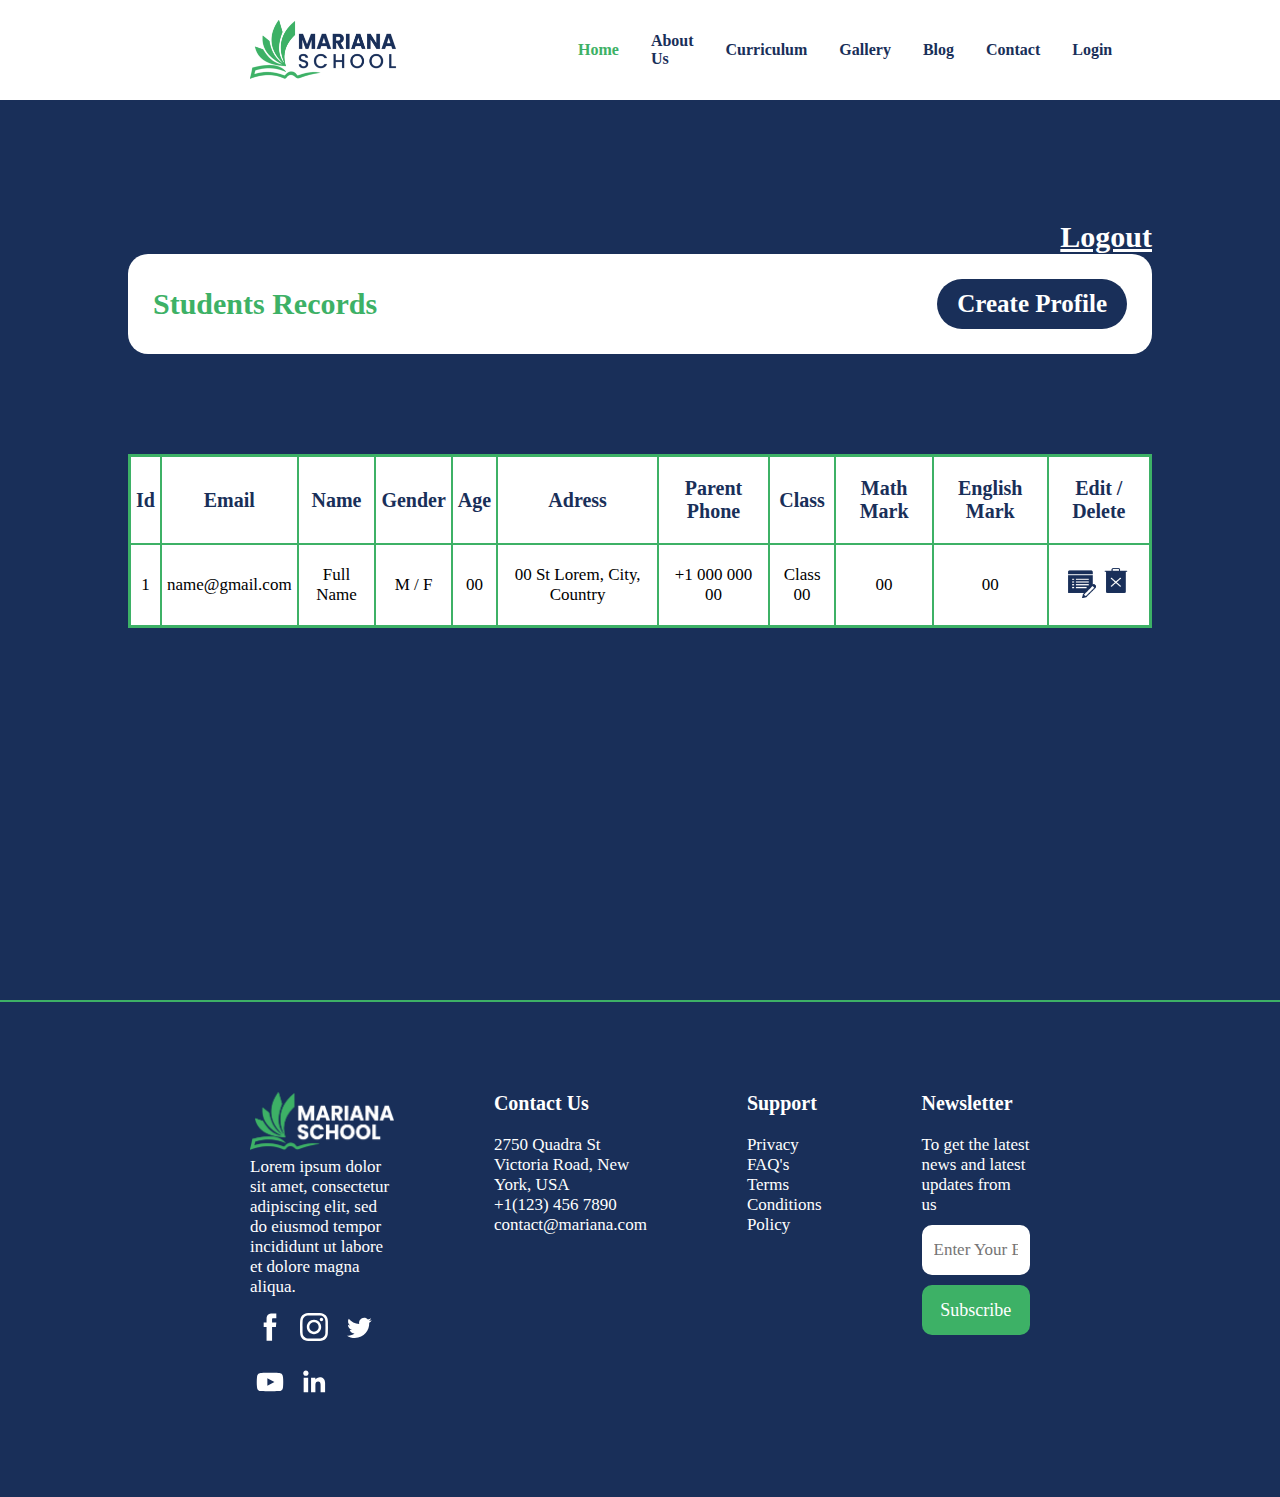
==== Code/admin-profile.html @ e2cfb90a "Html / Css" ====
<!DOCTYPE html>
<html>

<head>
    <meta charset='utf-8'>
    <meta http-equiv='X-UA-Compatible' content='IE=edge'>
    <title>Profile</title>
    <meta name='viewport' content='width=device-width, initial-scale=1'>
    <link rel='stylesheet' type='text/css' media='screen' href='styles.css'>
    <script src='main.js'></script>
</head>

<body>
    <!-- Nav Bar -->

    <nav>
        <input id="nav-toggle" type="checkbox">
        <div class="logo"><img src="images/logo_navbar.png" alt="Logo">
        </div>
        <ul class="links">
            <li><a href="index.html" style="color: #3db166;">Home</a></li>
            <li><a href="about.html">About Us</a></li>
            <li><a href="">Curriculum</a></li>
            <li><a href="">Gallery</a></li>
            <li><a href="">Blog</a></li>
            <li><a href="contact.html">Contact</a></li>
            <li><a href="login.html">Login</a></li>
        </ul>
        <label for="nav-toggle" class="icon-burger">
            <div class="line"></div>
            <div class="line"></div>
            <div class="line"></div>
        </label>
    </nav>

    <!-- End of Nav Bar -->

    <div class="admin-background">
        <!-- Admin Profile -->
        <div class="admin-profile">
            <div class="logout"><a href="#">Logout</a></div>

            <div class="admin-bar">
                <p>Students Records</p>
                <a href="#fill-form"><button>Create Profile</button></a>
            </div>
            <table>
                <tr>
                    <th>Id</th>
                    <th class="hidden-col">Email</th>
                    <th>Name</th>
                    <th>Gender</th>
                    <th class="hidden-col">Age</th>
                    <th class="hidden-col">Adress</th>
                    <th class="hidden-col">Parent Phone</th>
                    <th class="hidden-col">Class</th>
                    <th class="hidden-col">Math Mark</th>
                    <th class="hidden-col">English Mark</th>
                    <th>Edit / Delete</th>
                </tr>
                <tr>
                    <td>1</td>
                    <td class="hidden-col">name@gmail.com</td>
                    <td>Full Name</td>
                    <td>M / F</td>
                    <td class="hidden-col">00</td>
                    <td class="hidden-col">00 St Lorem, City, Country</td>
                    <td class="hidden-col">+1 000 000 00</td>
                    <td class="hidden-col">Class 00</td>
                    <td class="hidden-col">00</td>
                    <td class="hidden-col">00</td>
                    <td><span>
                            <a href="#fill-form"><img src="icons/edit-icon.png" alt="Edit profile icon"></a>
                            <a href="#delete-profile"><img src="icons/delete-icon.png" alt="Delete profile icon"></a>
                        </span></td>
                </tr>
            </table>
        </div>

        <!-- End Admin Profile -->
    </div>
    <!-- Create & Edit Student Profile Popup -->

    <div id="fill-form" class="popup-bg">
        <div class="create-edit-popup">
            <a class="close" href="#" class="">Close</a>
            <form action="">
                <div class="input-row">
                    <input type="text" id="std-email" placeholder="Email">
                </div>
                <div class="input-row">
                    <input type="text" id="std-password" placeholder="Password">
                </div>
                <div class="input-row">
                    <input type="text" id="std-name" placeholder="Name">
                </div>
                <div class="input-row">
                    <select type="text" id="std-gender" placeholder="Gender">
                        <option id="select-gender" disabled selected>Gender</option>
                        <option value="">Male</option>
                        <option value="">Female</option>
                    </select>
                </div>
                <div class="input-row">
                    <input type="text" id="std-age" placeholder="Age">
                </div>
                <div class="input-row">
                    <input type="text" id="std-adress" placeholder="Adress">
                </div>
                <div class="input-row">
                    <input type="text" id="std-phone" placeholder="Parent Phone">
                </div>
                <div class="input-row">
                    <input type="text" id="std-class" placeholder="Class">
                </div>
                <div class="input-row">
                    <input type="text" id="math-mark" placeholder="Math Mark">
                </div>
                <div class="input-row">
                    <input type="text" id="english-mark" placeholder="English Mark">
                </div>
            </form>
            <a href="#save-changes"><button>Save</button></a>
        </div>

    </div>

    <!-- End of Create Student Profile Popup -->
    <!-- Create & Edit Student Profile Popup -->

    <div id="save-changes" class="popup-bg">
        <div class="modif-delete-popup">
            <img src="icons/save-popup.png" alt="Save changes icon">
            <p>Do you want to save the changes made to the profile?</p>
            <div class="choose">
                <a href="#"><button>Save</button></a>
                <a href="#"><button>Don't Save</button></a>
            </div>
        </div>
    </div>

    <!-- End of Create Student Profile Popup -->
    <!-- Delete Student Profile Popup -->

    <div id="delete-profile" class="popup-bg">
        <div class="modif-delete-popup">
            <img src="icons/delete-popup.png" alt="Save changes icon">
            <p>Are you sure you want to delete the student's profile?</p>
            <div class="choose">
                <a href="#"><button>Delete</button></a>
                <a href="#"><button>Cancel</button></a>
            </div>
        </div>
    </div>

    <!-- End of Delete Student Profile Popup -->

    <hr class="footer-hr">

    <!-- Footer-->

    <footer>
        <div class="col1">
            <img src="images/logo_footer.png" alt="Mariana School Logo">
            <p>Lorem ipsum dolor sit amet, consectetur adipiscing elit, sed do eiusmod tempor incididunt ut labore
                et dolore magna
                aliqua.</p>
            <span class="icon-span">
                <svg class="facebook" viewBox="0 0 512 512">
                    <path class="icon"
                        d="M211.9 197.4h-36.7v59.9h36.7V433.1h70.5V256.5h49.2l5.2-59.1h-54.4c0 0 0-22.1 0-33.7 0-13.9 2.8-19.5 16.3-19.5 10.9 0 38.2 0 38.2 0V82.9c0 0-40.2 0-48.8 0 -52.5 0-76.1 23.1-76.1 67.3C211.9 188.8 211.9 197.4 211.9 197.4z" />
                </svg>
                <svg class="instagram" viewBox="0 0 512 512">
                    <g class="icon">
                        <path
                            d="M256 109.3c47.8 0 53.4 0.2 72.3 1 17.4 0.8 26.9 3.7 33.2 6.2 8.4 3.2 14.3 7.1 20.6 13.4 6.3 6.3 10.1 12.2 13.4 20.6 2.5 6.3 5.4 15.8 6.2 33.2 0.9 18.9 1 24.5 1 72.3s-0.2 53.4-1 72.3c-0.8 17.4-3.7 26.9-6.2 33.2 -3.2 8.4-7.1 14.3-13.4 20.6 -6.3 6.3-12.2 10.1-20.6 13.4 -6.3 2.5-15.8 5.4-33.2 6.2 -18.9 0.9-24.5 1-72.3 1s-53.4-0.2-72.3-1c-17.4-0.8-26.9-3.7-33.2-6.2 -8.4-3.2-14.3-7.1-20.6-13.4 -6.3-6.3-10.1-12.2-13.4-20.6 -2.5-6.3-5.4-15.8-6.2-33.2 -0.9-18.9-1-24.5-1-72.3s0.2-53.4 1-72.3c0.8-17.4 3.7-26.9 6.2-33.2 3.2-8.4 7.1-14.3 13.4-20.6 6.3-6.3 12.2-10.1 20.6-13.4 6.3-2.5 15.8-5.4 33.2-6.2C202.6 109.5 208.2 109.3 256 109.3M256 77.1c-48.6 0-54.7 0.2-73.8 1.1 -19 0.9-32.1 3.9-43.4 8.3 -11.8 4.6-21.7 10.7-31.7 20.6 -9.9 9.9-16.1 19.9-20.6 31.7 -4.4 11.4-7.4 24.4-8.3 43.4 -0.9 19.1-1.1 25.2-1.1 73.8 0 48.6 0.2 54.7 1.1 73.8 0.9 19 3.9 32.1 8.3 43.4 4.6 11.8 10.7 21.7 20.6 31.7 9.9 9.9 19.9 16.1 31.7 20.6 11.4 4.4 24.4 7.4 43.4 8.3 19.1 0.9 25.2 1.1 73.8 1.1s54.7-0.2 73.8-1.1c19-0.9 32.1-3.9 43.4-8.3 11.8-4.6 21.7-10.7 31.7-20.6 9.9-9.9 16.1-19.9 20.6-31.7 4.4-11.4 7.4-24.4 8.3-43.4 0.9-19.1 1.1-25.2 1.1-73.8s-0.2-54.7-1.1-73.8c-0.9-19-3.9-32.1-8.3-43.4 -4.6-11.8-10.7-21.7-20.6-31.7 -9.9-9.9-19.9-16.1-31.7-20.6 -11.4-4.4-24.4-7.4-43.4-8.3C310.7 77.3 304.6 77.1 256 77.1L256 77.1z" />
                        <path
                            d="M256 164.1c-50.7 0-91.9 41.1-91.9 91.9s41.1 91.9 91.9 91.9 91.9-41.1 91.9-91.9S306.7 164.1 256 164.1zM256 315.6c-32.9 0-59.6-26.7-59.6-59.6s26.7-59.6 59.6-59.6 59.6 26.7 59.6 59.6S288.9 315.6 256 315.6z" />
                        <circle cx="351.5" cy="160.5" r="21.5" />
                    </g>
                </svg>
                <svg class="twitter" viewBox="0 0 512 512">
                    <path class="icon"
                        d="M419.6 168.6c-11.7 5.2-24.2 8.7-37.4 10.2 13.4-8.1 23.8-20.8 28.6-36 -12.6 7.5-26.5 12.9-41.3 15.8 -11.9-12.6-28.8-20.6-47.5-20.6 -42 0-72.9 39.2-63.4 79.9 -54.1-2.7-102.1-28.6-134.2-68 -17 29.2-8.8 67.5 20.1 86.9 -10.7-0.3-20.7-3.3-29.5-8.1 -0.7 30.2 20.9 58.4 52.2 64.6 -9.2 2.5-19.2 3.1-29.4 1.1 8.3 25.9 32.3 44.7 60.8 45.2 -27.4 21.4-61.8 31-96.4 27 28.8 18.5 63 29.2 99.8 29.2 120.8 0 189.1-102.1 185-193.6C399.9 193.1 410.9 181.7 419.6 168.6z" />
                </svg>
                <svg class="youtube" viewBox="0 0 512 512">
                    <path class="icon"
                        d="M422.6 193.6c-5.3-45.3-23.3-51.6-59-54 -50.8-3.5-164.3-3.5-215.1 0 -35.7 2.4-53.7 8.7-59 54 -4 33.6-4 91.1 0 124.8 5.3 45.3 23.3 51.6 59 54 50.9 3.5 164.3 3.5 215.1 0 35.7-2.4 53.7-8.7 59-54C426.6 284.8 426.6 227.3 422.6 193.6zM222.2 303.4v-94.6l90.7 47.3L222.2 303.4z" />
                </svg>
                <svg class="linkedin" viewBox="0 0 512 512">
                    <path class="icon"
                        d="M186.4 142.4c0 19-15.3 34.5-34.2 34.5 -18.9 0-34.2-15.4-34.2-34.5 0-19 15.3-34.5 34.2-34.5C171.1 107.9 186.4 123.4 186.4 142.4zM181.4 201.3h-57.8V388.1h57.8V201.3zM273.8 201.3h-55.4V388.1h55.4c0 0 0-69.3 0-98 0-26.3 12.1-41.9 35.2-41.9 21.3 0 31.5 15 31.5 41.9 0 26.9 0 98 0 98h57.5c0 0 0-68.2 0-118.3 0-50-28.3-74.2-68-74.2 -39.6 0-56.3 30.9-56.3 30.9v-25.2H273.8z" />
                </svg>
            </span>
        </div>
        <div class="col2">
            <ul>
                <li class="footer-header">Contact Us</li>
                <li>2750 Quadra St Victoria Road, New York, USA</li>
                <li>+1(123) 456 7890</li>
                <li>contact@mariana.com</li>
            </ul>
        </div>
        <div class="col3">
            <ul>
                <li class="footer-header">Support</li>
                <li>Privacy</li>
                <li>FAQ's</li>
                <li>Terms</li>
                <li>Conditions</li>
                <li>Policy</li>
            </ul>
        </div>
        <div class="col4">
            <ul>
                <li class="footer-header">Newsletter</li>
                <li>To get the latest news and latest updates from us</li>
                <li>
                    <form action="">
                        <input type="text" id="newsletter-email" placeholder="Enter Your Email">
                        <div class="input-margin"></div>
                        <button>Subscribe</button>
                </li>
            </ul>
        </div>
    </footer>

    <!-- End Footer-->
</body>

</html>
---- Code/styles.css ----
/********** Nav Bar Website **********/
nav {
  position: relative;
  z-index: 10;
  left: 0;
  right: 0;
  top: 0;
  padding: 0 250px;
  height: 100px;
  background-color: #fff;
}

nav .logo {
  float: left;
  width: 40%;
  height: 100%;
  display: -webkit-box;
  display: -ms-flexbox;
  display: flex;
  -webkit-box-align: center;
      -ms-flex-align: center;
          align-items: center;
}

nav .links {
  float: right;
  padding: 0;
  margin: 0;
  width: 60%;
  height: 100%;
  display: -webkit-box;
  display: -ms-flexbox;
  display: flex;
  -ms-flex-pack: distribute;
      justify-content: space-around;
  -webkit-box-align: center;
      -ms-flex-align: center;
          align-items: center;
}

nav .links li {
  list-style: none;
}

nav .links a {
  display: block;
  padding: 1em;
  font-size: 16px;
  font-weight: bold;
  color: #192f59;
  text-decoration: none;
}

nav .links a:hover {
  color: #3db166;
}

#nav-toggle {
  position: absolute;
  top: -100px;
}

nav .icon-burger {
  display: none;
  position: absolute;
  right: 5%;
  top: 50%;
  -webkit-transform: translateY(-50%);
          transform: translateY(-50%);
}

nav .icon-burger .line {
  width: 30px;
  height: 5px;
  background-color: #192f59;
  margin: 5px;
  border-radius: 3px;
  -webkit-transition: all 0.3s ease-in-out;
  transition: all 0.3s ease-in-out;
}

/********** End of Nav Bar Website **********/
/********** Nav Bar Responsive **********/
@media screen and (max-width: 800px) {
  nav {
    padding: 0 20px;
  }
  nav .logo {
    float: left;
    width: auto;
    -webkit-box-pack: center;
        -ms-flex-pack: center;
            justify-content: center;
  }
  nav .links {
    float: none;
    position: fixed;
    z-index: 9;
    left: 0;
    right: 0;
    top: 100px;
    bottom: 100%;
    width: auto;
    height: auto;
    -webkit-box-orient: vertical;
    -webkit-box-direction: normal;
        -ms-flex-direction: column;
            flex-direction: column;
    -webkit-box-pack: space-evenly;
        -ms-flex-pack: space-evenly;
            justify-content: space-evenly;
    background-color: #fff;
    overflow: hidden;
    -webkit-box-sizing: border-box;
            box-sizing: border-box;
    -webkit-transition: all 0.5s ease-in-out;
    transition: all 0.5s ease-in-out;
  }
  nav .links a {
    font-size: 20px;
  }
  nav #nav-toggle:checked ~ .links {
    bottom: 0;
  }
  nav .icon-burger {
    display: block;
  }
}

/********** Nav Bar Responsive **********/
/********** Input Styling Website **********/
/********** End of Input Styling Website **********/
/********** Button Styling Website **********/
/********** End of Button Styling Website **********/
/********** Contact Us & About Us Header Styling Website **********/
/********** End of Contact Us & About Us Header Styling Website **********/
/********** Student & Admin Profile Background Styling Website **********/
/********** Student & Admin Profile Background Styling Website **********/
@media (max-width: 800px) {
  /********** Input Styling Responsive **********/
  input {
    height: 40px !important;
  }
  /********** End of Input Styling Responsive **********/
  /********** Button Styling Responsive **********/
  button {
    height: 40px !important;
    font-size: 20px !important;
  }
  /********** End of Button Styling Responsive **********/
}

/********** Footer Web **********/
footer {
  background-color: #192f59;
  padding: 90px 250px;
  display: -webkit-box;
  display: -ms-flexbox;
  display: flex;
  position: relative;
  color: #fff;
  padding: 90px 250px;
}

footer .footer-header {
  font-weight: 600;
  font-size: 20px;
  margin-bottom: 20px;
}

footer li {
  list-style: none;
}

footer .col1 {
  width: 40%;
}

footer .col1 img {
  height: 60px;
}

footer .col1 svg {
  height: 40px;
  margin-top: 10px;
  fill: #fff;
  -webkit-transition: 0.3s ease-in-out;
  transition: 0.3s ease-in-out;
}

footer .col1 svg:hover {
  fill: #3db166;
}

footer .col2 {
  margin: 0 50px 0 100px;
}

footer .col3 {
  margin: 0 100px 0 50px;
}

footer .col4 {
  width: 40%;
}

footer .col4 input {
  width: 100%;
  border: 2px solid #fff;
  border-radius: 10px;
  outline: none;
  height: 50px;
  padding: 10px;
  -webkit-transition: 0.3s ease-in-out;
  transition: 0.3s ease-in-out;
  margin: 10px 0;
}

footer .col4 input:focus::-webkit-input-placeholder {
  color: transparent;
}

footer .col4 input:focus:-ms-input-placeholder {
  color: transparent;
}

footer .col4 input:focus::-ms-input-placeholder {
  color: transparent;
}

footer .col4 input:focus::placeholder {
  color: transparent;
}

footer .col4 input:focus {
  border: 2px solid #3db166;
}

footer .col4 button {
  height: 50px;
  width: 100%;
  outline: none;
  border: none;
  border-radius: 10px;
  background-color: #3db166;
  -webkit-transition: 0.3s ease-in-out;
  transition: 0.3s ease-in-out;
  font-weight: 500;
  font-size: 18px;
  color: #fff;
}

footer .col4 button:hover {
  color: #3db166;
  background-color: #fff;
}

/********** End of Footer-Web **********/
/********** Footer Responsive **********/
@media (max-width: 800px) {
  footer {
    -webkit-box-orient: vertical;
    -webkit-box-direction: normal;
        -ms-flex-direction: column;
            flex-direction: column;
    text-align: center;
    padding: 20px;
  }
  footer .footer-header {
    margin: 15px 0 10px;
  }
  footer .col1,
  footer .col4 {
    width: 100% !important;
  }
  footer .col2,
  footer .col3 {
    margin: 0 !important;
  }
}

/********** End of Footer Responsive **********/
/********** Input Styling Website **********/
/********** End of Input Styling Website **********/
/********** Button Styling Website **********/
/********** End of Button Styling Website **********/
/********** Contact Us & About Us Header Styling Website **********/
/********** End of Contact Us & About Us Header Styling Website **********/
/********** Student & Admin Profile Background Styling Website **********/
/********** Student & Admin Profile Background Styling Website **********/
@media (max-width: 800px) {
  /********** Input Styling Responsive **********/
  input {
    height: 40px !important;
  }
  /********** End of Input Styling Responsive **********/
  /********** Button Styling Responsive **********/
  button {
    height: 40px !important;
    font-size: 20px !important;
  }
  /********** End of Button Styling Responsive **********/
}

h2 {
  display: -webkit-box;
  display: -ms-flexbox;
  display: flex;
  -webkit-box-pack: center;
      -ms-flex-pack: center;
          justify-content: center;
  font-size: 40px;
}

/********** Section 1 Website **********/
.img-container {
  background-image: -webkit-gradient(linear, left top, left bottom, from(rgba(0, 0, 0, 0.1)), to(rgba(0, 0, 0, 0.8))), url(images/home-img.png);
  background-image: linear-gradient(180deg, rgba(0, 0, 0, 0.1), rgba(0, 0, 0, 0.8)), url(images/home-img.png);
  height: 90vh;
  background-image: center;
  background-repeat: no-repeat;
  background-size: cover;
  background-position: center;
  position: relative;
}

.img-container .inner-container {
  text-align: center;
  position: absolute;
  width: 100%;
  color: #fff;
  height: auto;
  margin: 180px auto;
}

.img-container .inner-container span {
  font-size: 80px;
  font-weight: bold;
  color: #3db166;
}

.img-container .inner-container .hero_title {
  font-size: 80px;
  font-weight: 700;
  color: #fff;
  margin: 30px auto 15px;
}

.img-container .inner-container .hero_paragraphe {
  font-size: 40px;
  font-weight: 600;
  margin: 30px auto;
}

.img-container .inner-container button {
  -ms-flex-item-align: center;
      -ms-grid-row-align: center;
      align-self: center;
  height: 50px;
  outline: none;
  border: none;
  border-radius: 40px;
  background-color: #fff;
  -webkit-transition: 0.3s ease-in-out;
  transition: 0.3s ease-in-out;
  font-weight: 600;
  font-size: 25px;
  color: #3db166;
  height: 60px;
  padding: 0 30px;
}

.img-container .inner-container button:hover {
  color: #fff;
  background-color: #3db166;
}

.space_div {
  margin-top: 50px;
}

/********** End of Section 1 Website **********/
/********** Section 2 Website **********/
.section_title1 {
  margin-bottom: 30px;
  color: #192f59;
}

.container {
  width: 80%;
  height: auto;
  background: #fff;
  display: -webkit-box;
  display: -ms-flexbox;
  display: flex;
  -webkit-box-orient: horizontal;
  -webkit-box-direction: normal;
      -ms-flex-direction: row;
          flex-direction: row;
  -ms-flex-pack: distribute;
      justify-content: space-around;
  -ms-flex-wrap: wrap;
      flex-wrap: wrap;
  margin: 0 auto;
}

.container .box {
  width: 20%;
  height: 240px;
  margin: 20px;
  -webkit-box-sizing: border-box;
          box-sizing: border-box;
  border: 5px solid rgba(61, 177, 102, 0.5);
  border-radius: 20px;
  -webkit-transition: 0.3s;
  transition: 0.3s;
}

.container .box .box_img {
  margin: 30px auto 15px;
  height: 100px;
}

.container .box .box_txt {
  font-size: 30px;
  font-weight: 600;
  margin: 0 auto 30px;
}

.container .box:hover {
  opacity: 1;
  background-color: #3db166;
}

.view_more_btn {
  display: -webkit-box;
  display: -ms-flexbox;
  display: flex;
  -webkit-box-pack: center;
      -ms-flex-pack: center;
          justify-content: center;
  -webkit-box-align: center;
      -ms-flex-align: center;
          align-items: center;
  margin-top: 30px;
}

.view_more_btn button {
  -ms-flex-item-align: center;
      -ms-grid-row-align: center;
      align-self: center;
  height: 50px;
  outline: none;
  border: none;
  border-radius: 40px;
  background-color: #fff;
  -webkit-transition: 0.3s ease-in-out;
  transition: 0.3s ease-in-out;
  font-weight: 600;
  font-size: 25px;
  color: #3db166;
  height: 60px;
  color: #fff;
  background-color: #192f59;
  padding: 0 30px;
}

.view_more_btn button:hover {
  color: #fff;
  background-color: #3db166;
}

/********** End of Section 2 Website **********/
/********** Section 3 Website **********/
.container_about_us {
  display: -webkit-box;
  display: -ms-flexbox;
  display: flex;
  margin: 0 250px 80px;
  height: 460px;
  overflow: hidden;
  border: 5px solid rgba(61, 177, 102, 0.5);
  border-radius: 40px;
}

.container_about_us .img {
  border-radius: 20px;
}

.container_about_us .txt {
  margin: 60px;
}

.container_about_us .txt .txt_para {
  font-size: 17px;
  text-align: center;
  line-height: 1.6;
  overflow: hidden;
}

/********** End Section 3 Website **********/
/********** Responsive 1200px **********/
@media screen and (max-width: 1200px) {
  .section_title1 {
    padding: 0 auto;
    font-size: 25px;
  }
  .img-container .inner-container {
    margin: 170px auto;
  }
  .img-container .inner-container .hero_title {
    font-size: 40px;
  }
  .img-container .inner-container .hero_title span {
    font-size: 40px;
  }
  .img-container .inner-container .hero_paragraphe {
    font-size: 20px;
  }
  .container {
    width: 100%;
  }
  .container .box {
    width: 40%;
    height: 200px;
    margin: 14px;
  }
  .container .box .box_img {
    height: 60px;
  }
  .container .box .box_txt {
    font-size: 15px;
  }
}

/********** End of Responsive 1200px **********/
/********** Responsive 800px **********/
@media (max-width: 800px) {
  .container .box {
    height: 180px;
  }
  .navbar .login_container {
    display: none;
  }
  .container {
    width: 100%;
  }
  .container .box {
    width: 40%;
  }
  .container_about_us {
    border: none;
    height: unset;
    margin: 0 15px;
    -webkit-box-orient: vertical;
    -webkit-box-direction: normal;
        -ms-flex-direction: column;
            flex-direction: column;
  }
  .container_about_us .img {
    border-radius: 20px !important;
  }
  .container_about_us .txt {
    font-size: 16px;
    margin: 0;
    padding: 10px;
  }
  .container_about_us .txt .txt_para {
    font-size: 14px;
  }
}

/********** End of Responsive 800px **********/
/********** Input Styling Website **********/
/********** End of Input Styling Website **********/
/********** Button Styling Website **********/
/********** End of Button Styling Website **********/
/********** Contact Us & About Us Header Styling Website **********/
/********** End of Contact Us & About Us Header Styling Website **********/
/********** Student & Admin Profile Background Styling Website **********/
/********** Student & Admin Profile Background Styling Website **********/
@media (max-width: 800px) {
  /********** Input Styling Responsive **********/
  input {
    height: 40px !important;
  }
  /********** End of Input Styling Responsive **********/
  /********** Button Styling Responsive **********/
  button {
    height: 40px !important;
    font-size: 20px !important;
  }
  /********** End of Button Styling Responsive **********/
}

/********** About Us Page Web **********/
.about-header {
  background-size: cover;
  background-position: center;
  position: relative;
  height: 100vh;
  width: 100%;
  display: -webkit-box;
  display: -ms-flexbox;
  display: flex;
  -webkit-box-pack: start;
      -ms-flex-pack: start;
          justify-content: flex-start;
  -webkit-box-align: end;
      -ms-flex-align: end;
          align-items: flex-end;
  background-image: -webkit-gradient(linear, left top, left bottom, from(rgba(0, 0, 0, 0.1)), to(rgba(0, 0, 0, 0.8))), url(images/about-cover.jpg);
  background-image: linear-gradient(180deg, rgba(0, 0, 0, 0.1), rgba(0, 0, 0, 0.8)), url(images/about-cover.jpg);
}

.about-header .page-title {
  margin: 80px 250px;
}

.about-header .page-title span {
  font-size: 30px;
  font-weight: 500;
  color: #3db166;
}

.about-header .page-title h3 {
  font-size: 60px;
  font-weight: bold;
  color: #fff;
}

.about-sec-1 {
  display: -webkit-box;
  display: -ms-flexbox;
  display: flex;
  -webkit-box-pack: justify;
      -ms-flex-pack: justify;
          justify-content: space-between;
  -webkit-box-align: center;
      -ms-flex-align: center;
          align-items: center;
  margin: 100px 250px;
}

.about-sec-1 .about-img img {
  border-radius: 5px;
}

.about-sec-1 .about-img .back-img {
  height: 400px;
}

.about-sec-1 .about-img .front-img {
  position: absolute;
  height: 250px;
  -webkit-transform: translate(-125px, 200px);
          transform: translate(-125px, 200px);
}

.about-sec-1 .experience {
  width: 50%;
}

.about-sec-1 .experience span {
  font-size: 40px;
  font-weight: bold;
  color: #3db166;
}

.about-sec-1 .experience h3 {
  font-size: 30px;
  font-weight: bold;
  color: #192f59;
}

.about-sec-1 .experience p {
  margin-top: 50px;
  color: #323332;
}

.about-sec-2 {
  background-image: -webkit-gradient(linear, left top, left bottom, from(rgba(25, 47, 89, 0.7))), url(images/about-cover.jpg);
  background-image: linear-gradient(180deg, rgba(25, 47, 89, 0.7)), url(images/about-cover.jpg);
  background-size: cover;
  background-position: center;
  position: relative;
  height: 600px;
  width: 100%;
  display: -webkit-box;
  display: -ms-flexbox;
  display: flex;
  -webkit-box-pack: center;
      -ms-flex-pack: center;
          justify-content: center;
  -webkit-box-align: center;
      -ms-flex-align: center;
          align-items: center;
}

.about-sec-2 .about-elements {
  display: -webkit-box;
  display: -ms-flexbox;
  display: flex;
  -webkit-box-pack: justify;
      -ms-flex-pack: justify;
          justify-content: space-between;
  text-align: center;
  position: absolute;
  margin: 0 250px;
}

.about-sec-2 .about-elements .about-elem-box {
  display: -webkit-box;
  display: -ms-flexbox;
  display: flex;
  -webkit-box-align: center;
      -ms-flex-align: center;
          align-items: center;
  -webkit-box-orient: vertical;
  -webkit-box-direction: normal;
      -ms-flex-direction: column;
          flex-direction: column;
  width: 25%;
}

.about-sec-2 .about-elements .about-elem-box img {
  height: 50px;
  width: 50px;
}

.about-sec-2 .about-elements .about-elem-box span {
  font-size: 20px;
  font-weight: bold;
  color: #3db166;
  margin: 20px 0 30px;
}

.about-sec-2 .about-elements .about-elem-box p {
  color: #fff;
}

.about-sec-3 {
  display: -webkit-box;
  display: -ms-flexbox;
  display: flex;
  -webkit-box-pack: center;
      -ms-flex-pack: center;
          justify-content: center;
  margin: 100px 250px;
}

.about-sec-3 .sec-title {
  width: 50%;
}

.about-sec-3 .sec-title span {
  font-size: 40px;
  font-weight: bold;
  color: #3db166;
}

.about-sec-3 .sec-title h3 {
  font-size: 30px;
  font-weight: bold;
  color: #192f59;
}

.about-sec-3 .mission {
  width: 50%;
}

.about-sec-3 .mission .miss-row {
  margin-bottom: 20px;
}

.about-sec-3 .mission .miss-row span {
  display: -webkit-box;
  display: -ms-flexbox;
  display: flex;
  -webkit-box-align: center;
      -ms-flex-align: center;
          align-items: center;
  font-size: 20px;
  font-weight: bold;
  color: #323332;
}

.about-sec-3 .mission .miss-row span img {
  height: 20px;
  margin-right: 10px;
}

.about-sec-3 .mission p {
  margin-top: 25px;
  color: #323332;
}

.about-sec-4 {
  display: -webkit-box;
  display: -ms-flexbox;
  display: flex;
  -webkit-box-orient: vertical;
  -webkit-box-direction: normal;
      -ms-flex-direction: column;
          flex-direction: column;
  text-align: center;
  -webkit-box-align: center;
      -ms-flex-align: center;
          align-items: center;
  margin: 0 250px 100px;
}

.about-sec-4 .sec-title span {
  font-size: 40px;
  font-weight: bold;
  color: #3db166;
}

.about-sec-4 .sec-title h3 {
  font-size: 30px;
  font-weight: bold;
  color: #192f59;
}

.about-sec-4 .instructors {
  display: -webkit-box;
  display: -ms-flexbox;
  display: flex;
  text-align: center;
  -webkit-box-pack: justify;
      -ms-flex-pack: justify;
          justify-content: space-between;
}

.about-sec-4 .instructors .instructor-col {
  width: 25%;
  margin: 60px 0;
  border: solid 5px;
  border-radius: 10px;
  border-color: rgba(61, 177, 102, 0.5);
  -webkit-transition: 0.3s ease-in-out;
  transition: 0.3s ease-in-out;
}

.about-sec-4 .instructors .instructor-col:hover {
  border-color: #3db166;
  -webkit-transform: translateY(-10px);
          transform: translateY(-10px);
}

.about-sec-4 .instructors .instructor-col img {
  padding: 10px;
  border-radius: 15px 15px 0 0;
  width: 100%;
}

.about-sec-4 .instructors .instructor-col span {
  font-size: 24px;
  font-weight: bold;
  color: #192f59;
}

.about-sec-4 .instructors .instructor-col p {
  font-weight: 500;
  color: #192f59;
  margin-bottom: 20px;
}

.about-sec-4 button {
  height: 50px;
  outline: none;
  border: none;
  border-radius: 40px;
  background-color: #192f59;
  font-weight: 600;
  font-size: 25px;
  color: #fff;
  padding: 0 30px;
  -webkit-transition: 0.3s ease-in-out;
  transition: 0.3s ease-in-out;
}

.about-sec-4 button:hover {
  background-color: #3db166;
}

/********** End of About Us Page Web **********/
/********** About Us Page Responsive **********/
@media (max-width: 800px) {
  .page-title {
    margin: 30px 20px !important;
  }
  .page-title span {
    font-size: 15px !important;
  }
  .page-title h3 {
    font-size: 30px !important;
  }
  .about-sec-1 {
    -webkit-box-orient: vertical;
    -webkit-box-direction: normal;
        -ms-flex-direction: column;
            flex-direction: column;
    margin: 50px 20px;
  }
  .about-sec-1 .about-img {
    margin-bottom: 50px;
  }
  .about-sec-1 .about-img .back-img {
    height: 200px;
    -webkit-transform: translateX(-35px);
            transform: translateX(-35px);
  }
  .about-sec-1 .about-img .front-img {
    height: 125px;
    -webkit-transform: translate(-85px, 100px);
            transform: translate(-85px, 100px);
  }
  .about-sec-1 .experience {
    width: 100%;
  }
  .about-sec-1 .experience span {
    font-size: 25px;
  }
  .about-sec-1 .experience h3 {
    font-size: 20px;
  }
  .about-sec-1 .experience p {
    margin-top: 20px;
  }
  .about-sec-2 {
    height: 1400px;
  }
  .about-sec-2 .about-elements {
    -webkit-box-orient: vertical;
    -webkit-box-direction: normal;
        -ms-flex-direction: column;
            flex-direction: column;
    margin: 0 20px;
  }
  .about-sec-2 .about-elements .about-elem-box {
    margin: 20px 0;
    width: 100%;
  }
  .about-sec-3 {
    -webkit-box-orient: vertical;
    -webkit-box-direction: normal;
        -ms-flex-direction: column;
            flex-direction: column;
    margin: 25px 20px;
  }
  .about-sec-3 .sec-title {
    width: 100%;
  }
  .about-sec-3 .sec-title span {
    font-size: 25px;
  }
  .about-sec-3 .sec-title h3 {
    font-size: 20px;
  }
  .about-sec-3 .mission {
    width: 100%;
  }
  .about-sec-3 .mission .miss-row {
    margin: 25px 0;
  }
  .about-sec-3 .mission .miss-row span {
    -webkit-box-align: start;
        -ms-flex-align: start;
            align-items: flex-start;
    font-size: 17px;
    font-weight: 500;
  }
  .about-sec-3 .mission .miss-row span img {
    margin: 3px 10px 0 0;
  }
  .about-sec-4 {
    margin: 0 20px 50px;
  }
  .about-sec-4 .sec-title span {
    font-size: 25px;
  }
  .about-sec-4 .sec-title h3 {
    font-size: 20px;
  }
  .about-sec-4 .instructors {
    -webkit-box-orient: vertical;
    -webkit-box-direction: normal;
        -ms-flex-direction: column;
            flex-direction: column;
    margin: 20px 0;
  }
  .about-sec-4 .instructors .instructor-col {
    width: 100%;
    margin: 10px 0;
  }
}

/********** End of About Us Page Responsive **********/
/********** Input Styling Website **********/
/********** End of Input Styling Website **********/
/********** Button Styling Website **********/
/********** End of Button Styling Website **********/
/********** Contact Us & About Us Header Styling Website **********/
/********** End of Contact Us & About Us Header Styling Website **********/
/********** Student & Admin Profile Background Styling Website **********/
/********** Student & Admin Profile Background Styling Website **********/
@media (max-width: 800px) {
  /********** Input Styling Responsive **********/
  input {
    height: 40px !important;
  }
  /********** End of Input Styling Responsive **********/
  /********** Button Styling Responsive **********/
  button {
    height: 40px !important;
    font-size: 20px !important;
  }
  /********** End of Button Styling Responsive **********/
}

/********** Contact Us Page Web **********/
.contact-header {
  background-size: cover;
  background-position: center;
  position: relative;
  height: 100vh;
  width: 100%;
  display: -webkit-box;
  display: -ms-flexbox;
  display: flex;
  -webkit-box-pack: start;
      -ms-flex-pack: start;
          justify-content: flex-start;
  -webkit-box-align: end;
      -ms-flex-align: end;
          align-items: flex-end;
  background-image: -webkit-gradient(linear, left top, left bottom, from(rgba(0, 0, 0, 0.1)), to(rgba(0, 0, 0, 0.8))), url(images/contact-cover.jpg);
  background-image: linear-gradient(180deg, rgba(0, 0, 0, 0.1), rgba(0, 0, 0, 0.8)), url(images/contact-cover.jpg);
}

.contact-header .page-title {
  margin: 80px 250px;
}

.contact-header .page-title span {
  font-size: 30px;
  font-weight: 500;
  color: #3db166;
}

.contact-header .page-title h3 {
  font-size: 60px;
  font-weight: bold;
  color: #fff;
}

.contact-info {
  display: -webkit-box;
  display: -ms-flexbox;
  display: flex;
  -webkit-box-pack: justify;
      -ms-flex-pack: justify;
          justify-content: space-between;
  -webkit-box-align: center;
      -ms-flex-align: center;
          align-items: center;
  margin: 100px 250px;
}

.contact-info .info-box {
  width: 25%;
  padding: 30px;
  display: -webkit-box;
  display: -ms-flexbox;
  display: flex;
  -webkit-box-orient: vertical;
  -webkit-box-direction: normal;
      -ms-flex-direction: column;
          flex-direction: column;
  -webkit-box-align: center;
      -ms-flex-align: center;
          align-items: center;
  text-align: center;
  border: solid 5px;
  border-color: rgba(61, 177, 102, 0.5);
  border-radius: 20px;
  -webkit-transition: 0.3s ease-in-out;
  transition: 0.3s ease-in-out;
}

.contact-info .info-box:hover {
  border-color: #3db166;
}

.contact-info .info-box img {
  height: 40px;
  width: 40px;
}

.contact-info .info-box span {
  font-size: 20px;
  font-weight: bold;
  color: #323332;
}

.contact-info .info-box p {
  font-weight: 600;
  color: #323332;
  margin: 10px 0;
}

.contact-form {
  display: -webkit-box;
  display: -ms-flexbox;
  display: flex;
  -webkit-box-orient: vertical;
  -webkit-box-direction: normal;
      -ms-flex-direction: column;
          flex-direction: column;
  -webkit-box-pack: center;
      -ms-flex-pack: center;
          justify-content: center;
  -webkit-box-align: center;
      -ms-flex-align: center;
          align-items: center;
  text-align: center;
}

.contact-form span {
  font-size: 30px;
  font-weight: bold;
  color: #192f59;
}

.contact-form form {
  background-color: #192f59;
  border-radius: 20px;
  width: 60%;
  padding: 40px 100px;
  margin: 50px 0 100px;
  display: -webkit-box;
  display: -ms-flexbox;
  display: flex;
  -ms-flex-wrap: wrap;
      flex-wrap: wrap;
  -webkit-box-pack: center;
      -ms-flex-pack: center;
          justify-content: center;
}

.contact-form form input {
  width: 100%;
  border: 2px solid #fff;
  border-radius: 10px;
  outline: none;
  height: 50px;
  padding: 10px;
  -webkit-transition: 0.3s ease-in-out;
  transition: 0.3s ease-in-out;
  width: 350px;
  margin: 25px 50px;
}

.contact-form form input:focus::-webkit-input-placeholder {
  color: transparent;
}

.contact-form form input:focus:-ms-input-placeholder {
  color: transparent;
}

.contact-form form input:focus::-ms-input-placeholder {
  color: transparent;
}

.contact-form form input:focus::placeholder {
  color: transparent;
}

.contact-form form input:focus {
  border: 2px solid #3db166;
}

.contact-form form textarea {
  width: 100%;
  border: 2px solid #fff;
  border-radius: 10px;
  outline: none;
  height: 50px;
  padding: 10px;
  -webkit-transition: 0.3s ease-in-out;
  transition: 0.3s ease-in-out;
  width: 800px;
  height: 200px;
  margin: 25px 50px;
  resize: none;
}

.contact-form form textarea:focus::-webkit-input-placeholder {
  color: transparent;
}

.contact-form form textarea:focus:-ms-input-placeholder {
  color: transparent;
}

.contact-form form textarea:focus::-ms-input-placeholder {
  color: transparent;
}

.contact-form form textarea:focus::placeholder {
  color: transparent;
}

.contact-form form textarea:focus {
  border: 2px solid #3db166;
}

.contact-form button {
  -ms-flex-item-align: center;
      -ms-grid-row-align: center;
      align-self: center;
  height: 50px;
  outline: none;
  border: none;
  border-radius: 40px;
  background-color: #fff;
  -webkit-transition: 0.3s ease-in-out;
  transition: 0.3s ease-in-out;
  font-weight: 600;
  font-size: 25px;
  color: #3db166;
  width: 200px;
  margin: 25px 0;
}

.contact-form button:hover {
  color: #fff;
  background-color: #3db166;
}

iframe {
  display: block;
  border: 0px;
  width: 100%;
  height: 600px;
}

/********** End of Contact Us Page Web **********/
/********** Contact Us Page Responsive **********/
@media (max-width: 800px) {
  .page-title {
    margin: 30px 20px !important;
  }
  .page-title span {
    font-size: 15px !important;
  }
  .page-title h3 {
    font-size: 30px !important;
  }
  .contact-info {
    -webkit-box-orient: vertical;
    -webkit-box-direction: normal;
        -ms-flex-direction: column;
            flex-direction: column;
    margin: 50px 20px !important;
  }
  .contact-info .info-box {
    width: 90%;
    margin-bottom: 20px;
  }
  .contact-form {
    -webkit-box-orient: vertical;
    -webkit-box-direction: normal;
        -ms-flex-direction: column;
            flex-direction: column;
  }
  .contact-form span {
    font-size: 20px !important;
  }
  .contact-form form {
    width: 90%;
    padding: 20px;
    margin: 25px 0 80px;
  }
  .contact-form form input {
    margin: 10px;
  }
  .contact-form form textarea {
    height: 100px;
    margin: 10px;
  }
  .contact-form button {
    margin: 20px;
  }
  iframe {
    height: 300px;
  }
}

/********** End of Contact Us Page Responsive **********/
/********** Input Styling Website **********/
/********** End of Input Styling Website **********/
/********** Button Styling Website **********/
/********** End of Button Styling Website **********/
/********** Contact Us & About Us Header Styling Website **********/
/********** End of Contact Us & About Us Header Styling Website **********/
/********** Student & Admin Profile Background Styling Website **********/
/********** Student & Admin Profile Background Styling Website **********/
@media (max-width: 800px) {
  /********** Input Styling Responsive **********/
  input {
    height: 40px !important;
  }
  /********** End of Input Styling Responsive **********/
  /********** Button Styling Responsive **********/
  button {
    height: 40px !important;
    font-size: 20px !important;
  }
  /********** End of Button Styling Responsive **********/
}

/********** Login Page Web **********/
.login-background {
  background-image: -webkit-gradient(linear, left top, left bottom, from(rgba(0, 0, 0, 0.1)), to(rgba(0, 0, 0, 0.8))), url(images/login-background.jpg);
  background-image: linear-gradient(180deg, rgba(0, 0, 0, 0.1), rgba(0, 0, 0, 0.8)), url(images/login-background.jpg);
  background-size: cover;
  background-position: center;
  position: relative;
  height: 100vh;
  width: 100%;
  display: -webkit-box;
  display: -ms-flexbox;
  display: flex;
  -webkit-box-pack: center;
      -ms-flex-pack: center;
          justify-content: center;
  -webkit-box-align: center;
      -ms-flex-align: center;
          align-items: center;
}

.login-background .login-box {
  width: 30%;
  background-color: rgba(25, 47, 88, 0.5);
  border-radius: 20px;
  position: absolute;
}

.login-background .login-box form {
  display: -webkit-box;
  display: -ms-flexbox;
  display: flex;
  -webkit-box-orient: vertical;
  -webkit-box-direction: normal;
      -ms-flex-direction: column;
          flex-direction: column;
  text-align: center;
  margin: 80px 100px;
}

.login-background .login-box form .input-margin {
  height: 50px;
}

.login-background .login-box form input {
  width: 100%;
  border: 2px solid #fff;
  border-radius: 10px;
  outline: none;
  height: 50px;
  padding: 10px;
  -webkit-transition: 0.3s ease-in-out;
  transition: 0.3s ease-in-out;
}

.login-background .login-box form input:focus::-webkit-input-placeholder {
  color: transparent;
}

.login-background .login-box form input:focus:-ms-input-placeholder {
  color: transparent;
}

.login-background .login-box form input:focus::-ms-input-placeholder {
  color: transparent;
}

.login-background .login-box form input:focus::placeholder {
  color: transparent;
}

.login-background .login-box form input:focus {
  border: 2px solid #3db166;
}

.login-background .login-box form button {
  -ms-flex-item-align: center;
      -ms-grid-row-align: center;
      align-self: center;
  height: 50px;
  outline: none;
  border: none;
  border-radius: 40px;
  background-color: #fff;
  -webkit-transition: 0.3s ease-in-out;
  transition: 0.3s ease-in-out;
  font-weight: 600;
  font-size: 25px;
  color: #3db166;
  width: 200px;
}

.login-background .login-box form button:hover {
  color: #fff;
  background-color: #3db166;
}

/********** End of Login Page Web **********/
/********** Login Page Responsive **********/
@media (max-width: 800px) {
  .login-box {
    width: 100% !important;
    height: 100% !important;
    border-radius: 0 !important;
  }
  .login-box form {
    margin: 150px 50px 0 !important;
  }
}

/********** End of Login Page Responsive **********/
/********** Input Styling Website **********/
/********** End of Input Styling Website **********/
/********** Button Styling Website **********/
/********** End of Button Styling Website **********/
/********** Contact Us & About Us Header Styling Website **********/
/********** End of Contact Us & About Us Header Styling Website **********/
/********** Student & Admin Profile Background Styling Website **********/
/********** Student & Admin Profile Background Styling Website **********/
@media (max-width: 800px) {
  /********** Input Styling Responsive **********/
  input {
    height: 40px !important;
  }
  /********** End of Input Styling Responsive **********/
  /********** Button Styling Responsive **********/
  button {
    height: 40px !important;
    font-size: 20px !important;
  }
  /********** End of Button Styling Responsive **********/
}

/********** Student Profile Page Website **********/
.stud-background {
  background-color: #192f59;
  position: relative;
  height: 100vh;
  width: 100%;
  display: -webkit-box;
  display: -ms-flexbox;
  display: flex;
  -webkit-box-pack: center;
      -ms-flex-pack: center;
          justify-content: center;
  -webkit-box-align: center;
      -ms-flex-align: center;
          align-items: center;
}

.stud-background .std-profile {
  width: 45%;
}

.stud-background .std-profile .stud-rows {
  height: unset;
  background-color: #fff;
  border-radius: 20px;
  padding: 30px 100px;
}

.stud-background .std-profile .stud-rows .stud-row {
  display: -webkit-box;
  display: -ms-flexbox;
  display: flex;
  -webkit-box-pack: start;
      -ms-flex-pack: start;
          justify-content: flex-start;
  -webkit-box-align: center;
      -ms-flex-align: center;
          align-items: center;
  padding: 5px 0;
}

.stud-background .std-profile .stud-rows .stud-row .stud-info {
  width: 200px;
  margin-right: 100px;
  color: #3db166;
  font-size: 30px;
  font-weight: bold;
}

.stud-background .std-profile .stud-rows .stud-row .stud-info-display {
  font-size: 20px;
  color: #192f59;
}

/********** End of Student Profile Page Website **********/
/********** Student Profile Page Responsive **********/
@media (max-width: 800px) {
  .std-profile {
    width: 90% !important;
  }
  .std-profile a {
    font-size: 20px !important;
  }
  .std-profile .stud-rows {
    text-align: center;
    height: unset;
    border-radius: 10px !important;
    padding: 20px !important;
  }
  .std-profile .stud-rows .stud-row {
    -webkit-box-orient: vertical;
    -webkit-box-direction: normal;
        -ms-flex-direction: column;
            flex-direction: column;
  }
  .std-profile .stud-rows .stud-row .stud-info {
    margin-right: 0 !important;
    font-size: 20px !important;
  }
  .std-profile .stud-rows .stud-row .stud-info-display {
    font-size: 18px !important;
  }
}

/********** End of Student Profile Page Responsive **********/
/********** Input Styling Website **********/
/********** End of Input Styling Website **********/
/********** Button Styling Website **********/
/********** End of Button Styling Website **********/
/********** Contact Us & About Us Header Styling Website **********/
/********** End of Contact Us & About Us Header Styling Website **********/
/********** Student & Admin Profile Background Styling Website **********/
/********** Student & Admin Profile Background Styling Website **********/
@media (max-width: 800px) {
  /********** Input Styling Responsive **********/
  input {
    height: 40px !important;
  }
  /********** End of Input Styling Responsive **********/
  /********** Button Styling Responsive **********/
  button {
    height: 40px !important;
    font-size: 20px !important;
  }
  /********** End of Button Styling Responsive **********/
}

/********** Admin Profile Page Web **********/
.admin-background {
  background-color: #192f59;
  position: relative;
  height: 100vh;
  width: 100%;
  display: -webkit-box;
  display: -ms-flexbox;
  display: flex;
  -webkit-box-pack: center;
      -ms-flex-pack: center;
          justify-content: center;
}

.admin-background .admin-profile {
  width: 80%;
  margin-top: 120px;
}

.admin-background .admin-profile .admin-bar {
  background-color: #fff;
  border-radius: 20px;
  padding: 25px;
  display: -webkit-box;
  display: -ms-flexbox;
  display: flex;
  -webkit-box-pack: justify;
      -ms-flex-pack: justify;
          justify-content: space-between;
  -webkit-box-align: center;
      -ms-flex-align: center;
          align-items: center;
}

.admin-background .admin-profile .admin-bar p {
  color: #3db166;
  font-size: 30px;
  font-weight: bold;
}

.admin-background .admin-profile button {
  -ms-flex-item-align: center;
      -ms-grid-row-align: center;
      align-self: center;
  height: 50px;
  outline: none;
  border: none;
  border-radius: 40px;
  background-color: #fff;
  -webkit-transition: 0.3s ease-in-out;
  transition: 0.3s ease-in-out;
  font-weight: 600;
  font-size: 25px;
  color: #3db166;
  background-color: #192f59;
  color: #fff;
  padding: 0 20px;
}

.admin-background .admin-profile button:hover {
  color: #fff;
  background-color: #3db166;
}

.admin-background .admin-profile table {
  margin-top: 100px;
  width: 100%;
  border: 3px solid #3db166;
  background-color: #fff;
  border-collapse: collapse;
  text-align: center;
}

.admin-background .admin-profile table th,
.admin-background .admin-profile table td {
  border: 2px solid #3db166;
  padding: 20px 5px;
}

.admin-background .admin-profile table th {
  font-size: 20px;
  font-weight: bold;
  color: #192f59;
}

.admin-background .admin-profile table span a img {
  height: 30px;
}

/********** End of Admin Profile Page Web **********/
/********** Admin Profile Page Responsive **********/
@media (max-width: 800px) {
  .admin-profile {
    width: 90% !important;
    margin-top: 100px !important;
  }
  .admin-profile .admin-bar {
    border-radius: 10px !important;
    padding: 15px !important;
    -webkit-box-orient: vertical;
    -webkit-box-direction: normal;
        -ms-flex-direction: column;
            flex-direction: column;
  }
  .admin-profile .admin-bar p {
    font-size: 20px !important;
    margin-bottom: 10px !important;
  }
  .admin-profile table {
    margin-top: 50px !important;
  }
  .admin-profile table .hidden-col {
    display: none !important;
  }
  .admin-profile table th,
  .admin-profile table td {
    padding: 5px !important;
  }
  .admin-profile table th {
    font-size: 15px !important;
  }
  .admin-profile table span a img {
    height: 25px !important;
  }
}

/********** End of Admin Profile Page Responsive **********/
/********** Input Styling Website **********/
/********** End of Input Styling Website **********/
/********** Button Styling Website **********/
/********** End of Button Styling Website **********/
/********** Contact Us & About Us Header Styling Website **********/
/********** End of Contact Us & About Us Header Styling Website **********/
/********** Student & Admin Profile Background Styling Website **********/
/********** Student & Admin Profile Background Styling Website **********/
@media (max-width: 800px) {
  /********** Input Styling Responsive **********/
  input {
    height: 40px !important;
  }
  /********** End of Input Styling Responsive **********/
  /********** Button Styling Responsive **********/
  button {
    height: 40px !important;
    font-size: 20px !important;
  }
  /********** End of Button Styling Responsive **********/
}

/********** Popups Styling Website **********/
.popup-bg {
  position: fixed;
  top: 0;
  bottom: 0;
  left: 0;
  right: 0;
  display: -webkit-box;
  display: -ms-flexbox;
  display: flex;
  -webkit-box-pack: center;
      -ms-flex-pack: center;
          justify-content: center;
  -webkit-box-align: center;
      -ms-flex-align: center;
          align-items: center;
  z-index: 999;
  background: rgba(0, 0, 0, 0.7);
  -webkit-transition: 0.3s opacity;
  transition: 0.3s opacity;
  visibility: hidden;
  opacity: 0;
}

.popup-bg:target {
  visibility: visible;
  opacity: 1;
}

.popup-bg .close {
  -webkit-transition: 0.3s opacity;
  transition: 0.3s opacity;
  font-size: 20px;
  font-weight: bold;
  text-decoration: none;
  color: #fff;
  -ms-flex-item-align: end;
      align-self: flex-end;
}

.popup-bg .close:hover {
  color: #3db166;
  text-decoration: underline;
}

.popup-bg img {
  height: 80px;
}

.popup-bg p {
  text-align: center;
  font-size: 30px;
  font-weight: 600;
  color: #fff;
  margin-top: 20px;
}

.popup-bg .choose {
  display: -webkit-box;
  display: -ms-flexbox;
  display: flex;
}

.popup-bg button {
  -ms-flex-item-align: center;
      -ms-grid-row-align: center;
      align-self: center;
  height: 50px;
  outline: none;
  border: none;
  border-radius: 40px;
  background-color: #fff;
  -webkit-transition: 0.3s ease-in-out;
  transition: 0.3s ease-in-out;
  font-weight: 600;
  font-size: 25px;
  color: #3db166;
  width: 200px;
  margin: 25px;
}

.popup-bg button:hover {
  color: #fff;
  background-color: #3db166;
}

/********** Create & Edit Profile Popup **********/
.create-edit-popup {
  width: 60%;
  display: -webkit-box;
  display: -ms-flexbox;
  display: flex;
  -webkit-box-orient: vertical;
  -webkit-box-direction: normal;
      -ms-flex-direction: column;
          flex-direction: column;
  -webkit-box-pack: center;
      -ms-flex-pack: center;
          justify-content: center;
  -webkit-box-align: center;
      -ms-flex-align: center;
          align-items: center;
  background-color: #192f59;
  padding: 25px;
  border: solid 5px #fff;
  border-radius: 20px;
}

.create-edit-popup form {
  display: -webkit-box;
  display: -ms-flexbox;
  display: flex;
  -ms-flex-wrap: wrap;
      flex-wrap: wrap;
  -webkit-box-pack: center;
      -ms-flex-pack: center;
          justify-content: center;
}

.create-edit-popup form .input-row {
  display: -webkit-box;
  display: -ms-flexbox;
  display: flex;
  -webkit-box-pack: center;
      -ms-flex-pack: center;
          justify-content: center;
}

.create-edit-popup form .input-row input {
  width: 100%;
  border: 2px solid #fff;
  border-radius: 10px;
  outline: none;
  height: 50px;
  padding: 10px;
  -webkit-transition: 0.3s ease-in-out;
  transition: 0.3s ease-in-out;
  width: 350px;
  margin: 25px 50px;
}

.create-edit-popup form .input-row input:focus::-webkit-input-placeholder {
  color: transparent;
}

.create-edit-popup form .input-row input:focus:-ms-input-placeholder {
  color: transparent;
}

.create-edit-popup form .input-row input:focus::-ms-input-placeholder {
  color: transparent;
}

.create-edit-popup form .input-row input:focus::placeholder {
  color: transparent;
}

.create-edit-popup form .input-row input:focus {
  border: 2px solid #3db166;
}

.create-edit-popup form .input-row select {
  width: 350px;
  height: 50px;
  margin: 25px 50px;
  border: 2px solid #fff;
  border-radius: 10px;
  outline: none;
  padding: 0 5px;
  -webkit-transition: 0.3s ease-in-out;
  transition: 0.3s ease-in-out;
}

.create-edit-popup form .input-row select:focus {
  border: 2px solid #3db166;
}

.create-edit-popup button {
  -ms-flex-item-align: center;
      -ms-grid-row-align: center;
      align-self: center;
  height: 50px;
  outline: none;
  border: none;
  border-radius: 40px;
  background-color: #fff;
  -webkit-transition: 0.3s ease-in-out;
  transition: 0.3s ease-in-out;
  font-weight: 600;
  font-size: 25px;
  color: #3db166;
  padding: 0 60px;
  margin: 25px;
}

.create-edit-popup button:hover {
  color: #fff;
  background-color: #3db166;
}

/********** End of Create & Edit Profile Popup **********/
/********** Save Modifications & Delete Popup **********/
.modif-delete-popup {
  width: 50%;
  display: -webkit-box;
  display: -ms-flexbox;
  display: flex;
  -webkit-box-orient: vertical;
  -webkit-box-direction: normal;
      -ms-flex-direction: column;
          flex-direction: column;
  -webkit-box-pack: center;
      -ms-flex-pack: center;
          justify-content: center;
  -webkit-box-align: center;
      -ms-flex-align: center;
          align-items: center;
  background-color: #192f59;
  padding: 25px;
  border: solid 5px #fff;
  border-radius: 20px;
}

/********** End of Save Modifications & Delete Popup **********/
/********** End of Popups Styling Web **********/
/********** Popups Styling Responsive **********/
@media (max-width: 800px) {
  .popup-bg .close {
    font-size: 15px !important;
  }
  .popup-bg img {
    height: 40px !important;
  }
  .popup-bg p {
    font-size: 20px !important;
    margin-top: 10px !important;
  }
  .popup-bg button {
    height: 40px !important;
    width: 130px !important;
    margin: 10px !important;
  }
  /********** Create & Edit Profile Popup **********/
  .create-edit-popup {
    width: 90% !important;
    padding: 20px !important;
  }
  .create-edit-popup .input-row {
    width: 100%;
  }
  .create-edit-popup .input-row input {
    width: 100% !important;
    margin: 5px 10px !important;
  }
  .create-edit-popup .input-row select {
    height: 40px !important;
    width: 100% !important;
    margin: 5px 10px !important;
  }
  .create-edit-popup button {
    -ms-flex-item-align: center;
        -ms-grid-row-align: center;
        align-self: center;
    height: 50px;
    outline: none;
    border: none;
    border-radius: 40px;
    background-color: #fff;
    -webkit-transition: 0.3s ease-in-out;
    transition: 0.3s ease-in-out;
    font-weight: 600;
    font-size: 25px;
    color: #3db166;
    padding: 0 10px !important;
  }
  .create-edit-popup button:hover {
    color: #fff;
    background-color: #3db166;
  }
  /********** End of Create & Edit Profile Popup **********/
  /********** Save Modifications & Delete Popup **********/
  .modif-delete-popup {
    width: 90% !important;
    padding: 20px !important;
  }
}

/********** End of Save Modifications & Delete Popup **********/
/********** End of Popups Styling Responsive **********/
* {
  -webkit-box-sizing: border-box;
          box-sizing: border-box;
  font-size: 17px;
  margin: 0;
  padding: 0;
  font-family: "Poppins";
}

/********** Footer Line Styling **********/
.footer-hr {
  color: #3db166;
  border: 1px solid;
}

/********** Footer Line Styling **********/
/********** Profile Logout Styling **********/
.logout {
  -ms-flex-item-align: start;
      align-self: flex-start;
  text-align: end;
}

.logout a {
  color: #fff;
  font-size: 30px;
  font-weight: bold;
}

.logout a:hover {
  color: #3db166;
  -webkit-transition: 0.3s ease-in-out;
  transition: 0.3s ease-in-out;
}

/********** End of Profile Logout Styling **********/
@media (max-width: 800px) {
  * {
    font-size: 16px;
  }
  /********** Profile Logout Styling Styling **********/
  .logout a {
    font-size: 20px !important;
  }
  /********** End of Profile Logout Styling **********/
}
/*# sourceMappingURL=styles.css.map */
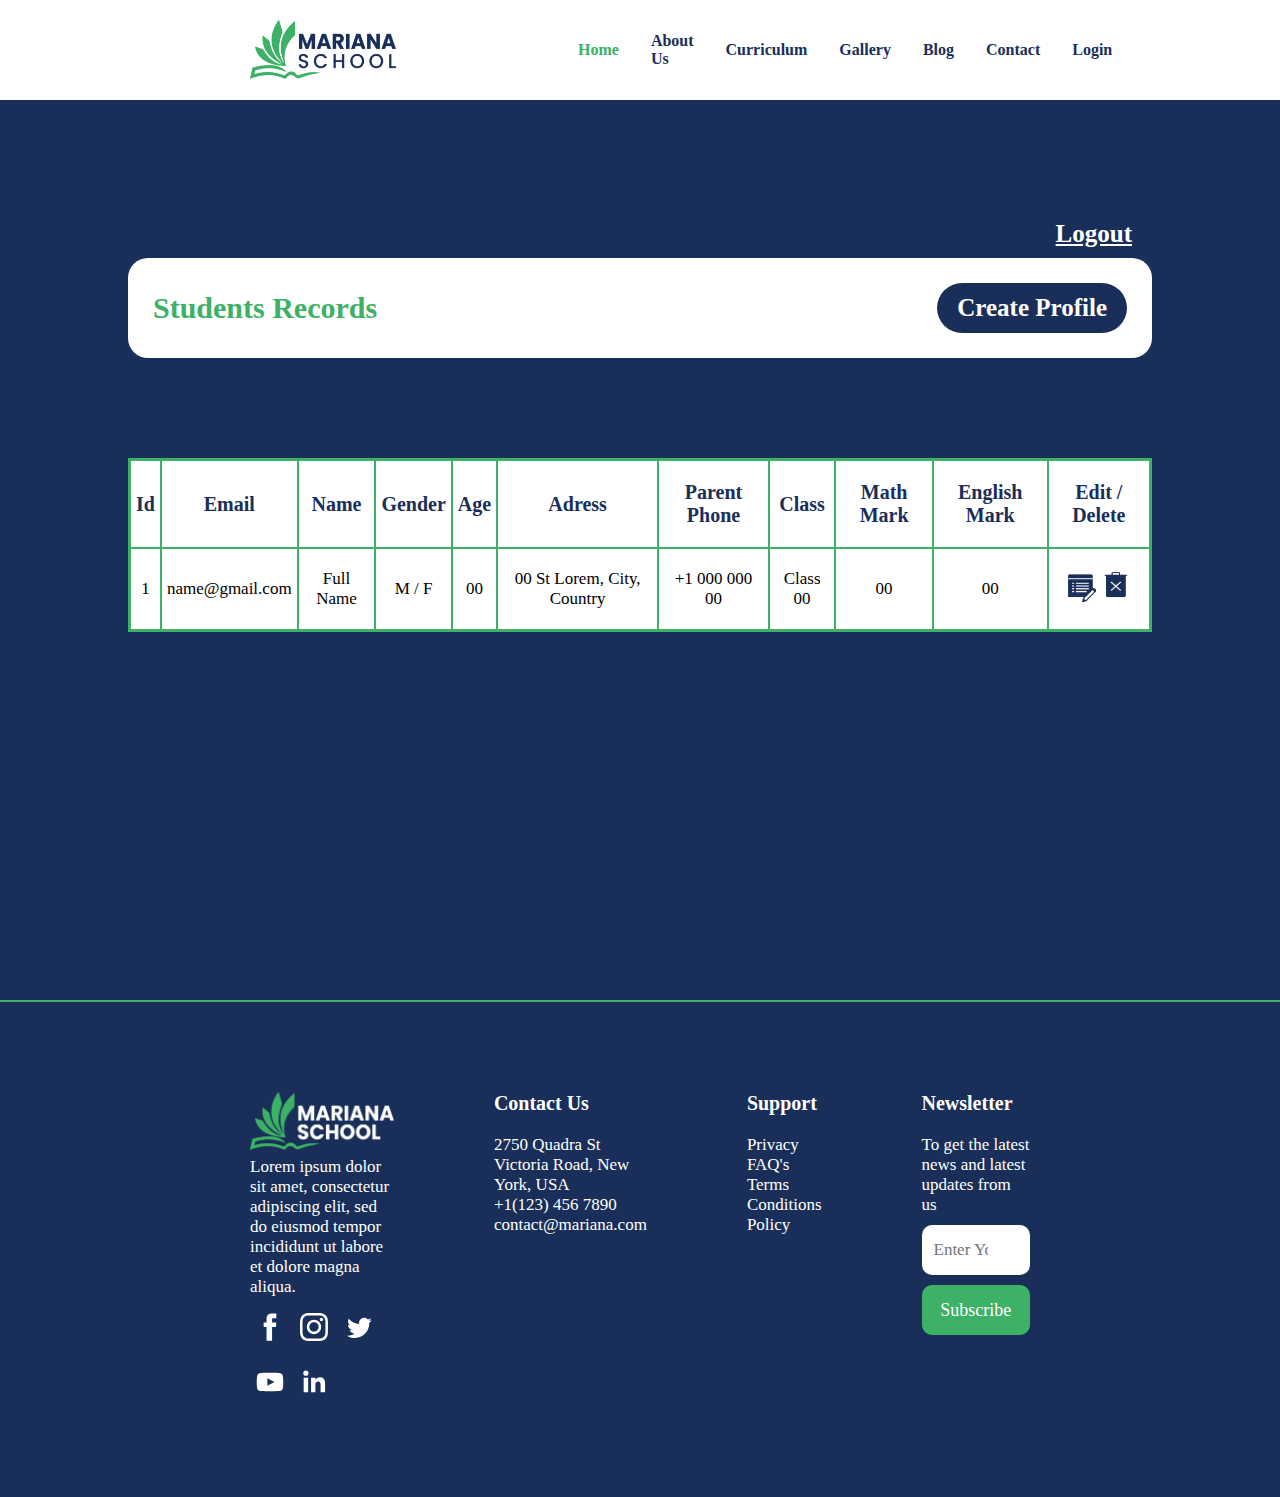
==== commit ee325ee6: "DATABASE" ====
--- a/Code/admin-profile.html
+++ b/Code/admin-profile.html
@@ -84,40 +84,60 @@
     <div id="fill-form" class="popup-bg">
         <div class="create-edit-popup">
             <a class="close" href="#" class="">Close</a>
-            <form action="">
-                <div class="input-row">
-                    <input type="text" id="std-email" placeholder="Email">
-                </div>
-                <div class="input-row">
-                    <input type="text" id="std-password" placeholder="Password">
-                </div>
-                <div class="input-row">
-                    <input type="text" id="std-name" placeholder="Name">
-                </div>
-                <div class="input-row">
-                    <select type="text" id="std-gender" placeholder="Gender">
-                        <option id="select-gender" disabled selected>Gender</option>
-                        <option value="">Male</option>
-                        <option value="">Female</option>
+            <form action="" autocomplete="off">
+                <div class="input-row">
+                    <input class="std-form" type="text" id="std-email" placeholder="Email" onkeyup="emailValidation()">
+                        <img id="email-invalid" src="icons/invalid-icon.png" alt="invalid icon">
+                        <img id="email-valid" src="icons/save-popup.png" alt="valid icon">
+                </div>
+                <div class="input-row">
+                    <input class="std-form" type="text" id="std-password" placeholder="Password" onkeyup="passwordValidation()">
+                    <img id="password-invalid" src="icons/invalid-icon.png" alt="invalid icon">
+                    <img id="password-valid" src="icons/save-popup.png" alt="valid icon">
+                </div>
+                <div class="input-row">
+                    <input class="std-form" type="text" id="std-name" placeholder="Name" onkeyup="nameValidation()">
+                    <img id="name-invalid" src="icons/invalid-icon.png" alt="invalid icon">
+                    <img id="name-valid" src="icons/save-popup.png" alt="valid icon">
+                </div>
+                <div class="input-row">
+                    <select class="std-form" type="text" id="std-gender" placeholder="Gender" onkeyup="genderValidation()">
+                        <option disabled selected>Gender</option>
+                        <option class="select-gender" value="Male">Male</option>
+                        <option class="select-gender" value="Female">Female</option>
                     </select>
                 </div>
                 <div class="input-row">
-                    <input type="text" id="std-age" placeholder="Age">
-                </div>
-                <div class="input-row">
-                    <input type="text" id="std-adress" placeholder="Adress">
-                </div>
-                <div class="input-row">
-                    <input type="text" id="std-phone" placeholder="Parent Phone">
-                </div>
-                <div class="input-row">
-                    <input type="text" id="std-class" placeholder="Class">
-                </div>
-                <div class="input-row">
-                    <input type="text" id="math-mark" placeholder="Math Mark">
-                </div>
-                <div class="input-row">
-                    <input type="text" id="english-mark" placeholder="English Mark">
+                    <input class="std-form" type="text" id="std-age" placeholder="Age" onkeyup="ageValidation()">
+                    <img id="age-invalid" src="icons/invalid-icon.png" alt="invalid icon">
+                    <img id="age-valid" src="icons/save-popup.png" alt="valid icon">
+                </div>
+                <div class="input-row">
+                    <input class="std-form" type="text" id="std-adress" placeholder="Adress" onkeyup="adressValidation()">
+                    <img id="adress-invalid" src="icons/invalid-icon.png" alt="invalid icon">
+                    <img id="adress-valid" src="icons/save-popup.png" alt="valid icon">
+                </div>
+                <div class="input-row">
+                    <input class="std-form" type="text" id="std-phone" placeholder="Parent Phone" onkeyup="phoneValidation()">
+                    <img id="phone-invalid" src="icons/invalid-icon.png" alt="invalid icon">
+                    <img id="phone-valid" src="icons/save-popup.png" alt="valid icon">
+                </div>
+                <div class="input-row">
+                    <select class="std-form" type="text" id="std-class" placeholder="Class" onkeyup="classValidation()">
+                        <option disabled selected>Class</option>
+                        <option class="select-gender" value="">Class 1</option>
+                        <option class="select-gender" value="">Class 2</option>
+                    </select>
+                </div>
+                <div class="input-row">
+                    <input class="std-form" type="text" id="math-mark" placeholder="Math Mark" onkeyup="mathValidation()">
+                    <img id="math-invalid" src="icons/invalid-icon.png" alt="invalid icon">
+                    <img id="math-valid" src="icons/save-popup.png" alt="valid icon">
+                </div>
+                <div class="input-row">
+                    <input class="std-form" type="text" id="english-mark" placeholder="English Mark" onkeyup="englishValidation()">
+                    <img id="english-invalid" src="icons/invalid-icon.png" alt="invalid icon">
+                    <img id="english-valid" src="icons/save-popup.png" alt="valid icon">
                 </div>
             </form>
             <a href="#save-changes"><button>Save</button></a>
--- a/Code/styles.css
+++ b/Code/styles.css
@@ -210,7 +210,7 @@
   border-radius: 10px;
   outline: none;
   height: 50px;
-  padding: 10px;
+  padding: 10px 40px 10px 10px;
   -webkit-transition: 0.3s ease-in-out;
   transition: 0.3s ease-in-out;
   margin: 10px 0;
@@ -1149,46 +1149,55 @@
           justify-content: center;
 }
 
-.contact-form form input {
+.contact-form form .input-row {
+  display: -webkit-box;
+  display: -ms-flexbox;
+  display: flex;
+  -webkit-box-pack: center;
+      -ms-flex-pack: center;
+          justify-content: center;
+}
+
+.contact-form form .input-row input {
   width: 100%;
   border: 2px solid #fff;
   border-radius: 10px;
   outline: none;
   height: 50px;
-  padding: 10px;
+  padding: 10px 40px 10px 10px;
   -webkit-transition: 0.3s ease-in-out;
   transition: 0.3s ease-in-out;
   width: 350px;
   margin: 25px 50px;
 }
 
-.contact-form form input:focus::-webkit-input-placeholder {
+.contact-form form .input-row input:focus::-webkit-input-placeholder {
   color: transparent;
 }
 
-.contact-form form input:focus:-ms-input-placeholder {
+.contact-form form .input-row input:focus:-ms-input-placeholder {
   color: transparent;
 }
 
-.contact-form form input:focus::-ms-input-placeholder {
+.contact-form form .input-row input:focus::-ms-input-placeholder {
   color: transparent;
 }
 
-.contact-form form input:focus::placeholder {
+.contact-form form .input-row input:focus::placeholder {
   color: transparent;
 }
 
-.contact-form form input:focus {
+.contact-form form .input-row input:focus {
   border: 2px solid #3db166;
 }
 
-.contact-form form textarea {
+.contact-form form .input-row textarea {
   width: 100%;
   border: 2px solid #fff;
   border-radius: 10px;
   outline: none;
   height: 50px;
-  padding: 10px;
+  padding: 10px 40px 10px 10px;
   -webkit-transition: 0.3s ease-in-out;
   transition: 0.3s ease-in-out;
   width: 800px;
@@ -1197,24 +1206,38 @@
   resize: none;
 }
 
-.contact-form form textarea:focus::-webkit-input-placeholder {
+.contact-form form .input-row textarea:focus::-webkit-input-placeholder {
   color: transparent;
 }
 
-.contact-form form textarea:focus:-ms-input-placeholder {
+.contact-form form .input-row textarea:focus:-ms-input-placeholder {
   color: transparent;
 }
 
-.contact-form form textarea:focus::-ms-input-placeholder {
+.contact-form form .input-row textarea:focus::-ms-input-placeholder {
   color: transparent;
 }
 
-.contact-form form textarea:focus::placeholder {
+.contact-form form .input-row textarea:focus::placeholder {
   color: transparent;
 }
 
-.contact-form form textarea:focus {
+.contact-form form .input-row textarea:focus {
   border: 2px solid #3db166;
+}
+
+.contact-form form .input-row img {
+  position: absolute;
+  height: 25px;
+  -webkit-transform: translate(145px, 38px);
+          transform: translate(145px, 38px);
+  display: none;
+}
+
+.contact-form form .input-row #msg-invalid,
+.contact-form form .input-row #msg-valid {
+  -webkit-transform: translate(370px, 38px);
+          transform: translate(370px, 38px);
 }
 
 .contact-form button {
@@ -1284,12 +1307,24 @@
     padding: 20px;
     margin: 25px 0 80px;
   }
-  .contact-form form input {
+  .contact-form form .input-row input {
     margin: 10px;
-  }
-  .contact-form form textarea {
+    width: 260px;
+  }
+  .contact-form form .input-row textarea {
+    width: 260px;
     height: 100px;
     margin: 10px;
+  }
+  .contact-form form .input-row img {
+    -webkit-transform: translate(105px, 18px);
+            transform: translate(105px, 18px);
+    display: none;
+  }
+  .contact-form form .input-row #msg-invalid,
+  .contact-form form .input-row #msg-valid {
+    -webkit-transform: translate(105px, 18px);
+            transform: translate(105px, 18px);
   }
   .contact-form button {
     margin: 20px;
@@ -1357,43 +1392,56 @@
   -webkit-box-direction: normal;
       -ms-flex-direction: column;
           flex-direction: column;
-  text-align: center;
   margin: 80px 100px;
 }
 
-.login-background .login-box form .input-margin {
-  height: 50px;
-}
-
-.login-background .login-box form input {
+.login-background .login-box form .input-row input {
   width: 100%;
   border: 2px solid #fff;
   border-radius: 10px;
   outline: none;
   height: 50px;
-  padding: 10px;
+  padding: 10px 40px 10px 10px;
   -webkit-transition: 0.3s ease-in-out;
   transition: 0.3s ease-in-out;
 }
 
-.login-background .login-box form input:focus::-webkit-input-placeholder {
+.login-background .login-box form .input-row input:focus::-webkit-input-placeholder {
   color: transparent;
 }
 
-.login-background .login-box form input:focus:-ms-input-placeholder {
+.login-background .login-box form .input-row input:focus:-ms-input-placeholder {
   color: transparent;
 }
 
-.login-background .login-box form input:focus::-ms-input-placeholder {
+.login-background .login-box form .input-row input:focus::-ms-input-placeholder {
   color: transparent;
 }
 
-.login-background .login-box form input:focus::placeholder {
+.login-background .login-box form .input-row input:focus::placeholder {
   color: transparent;
 }
 
-.login-background .login-box form input:focus {
+.login-background .login-box form .input-row input:focus {
   border: 2px solid #3db166;
+}
+
+.login-background .login-box form .input-row img {
+  position: absolute;
+  height: 25px;
+  -webkit-transform: translate(335px, -38px);
+          transform: translate(335px, -38px);
+  display: none;
+}
+
+.login-background .login-box form .input-row small {
+  padding-left: 10px;
+  color: #cf2716;
+  display: none;
+}
+
+.login-background .login-box form .input-margin {
+  height: 30px;
 }
 
 .login-background .login-box form button {
@@ -1428,6 +1476,13 @@
   }
   .login-box form {
     margin: 150px 50px 0 !important;
+  }
+  .login-box form img {
+    -webkit-transform: translate(240px, -32px) !important;
+            transform: translate(240px, -32px) !important;
+  }
+  .login-box form small {
+    font-size: 15px;
   }
 }
 
@@ -1666,7 +1721,7 @@
             flex-direction: column;
   }
   .admin-profile .admin-bar p {
-    font-size: 20px !important;
+    font-size: 25px !important;
     margin-bottom: 10px !important;
   }
   .admin-profile table {
@@ -1844,7 +1899,7 @@
   border-radius: 10px;
   outline: none;
   height: 50px;
-  padding: 10px;
+  padding: 10px 40px 10px 10px;
   -webkit-transition: 0.3s ease-in-out;
   transition: 0.3s ease-in-out;
   width: 350px;
@@ -1885,6 +1940,14 @@
 
 .create-edit-popup form .input-row select:focus {
   border: 2px solid #3db166;
+}
+
+.create-edit-popup form .input-row img {
+  position: absolute;
+  height: 25px;
+  -webkit-transform: translate(150px, 38px);
+          transform: translate(150px, 38px);
+  display: none;
 }
 
 .create-edit-popup button {
@@ -1969,6 +2032,12 @@
     width: 100% !important;
     margin: 5px 10px !important;
   }
+  .create-edit-popup .input-row img {
+    height: 25px !important;
+    -webkit-transform: translate(105px, 13px) !important;
+            transform: translate(105px, 13px) !important;
+    display: none;
+  }
   .create-edit-popup button {
     -ms-flex-item-align: center;
         -ms-grid-row-align: center;
@@ -2020,11 +2089,12 @@
   -ms-flex-item-align: start;
       align-self: flex-start;
   text-align: end;
+  margin: 0 20px 10px 0;
 }
 
 .logout a {
   color: #fff;
-  font-size: 30px;
+  font-size: 25px;
   font-weight: bold;
 }
 
@@ -2040,6 +2110,9 @@
     font-size: 16px;
   }
   /********** Profile Logout Styling Styling **********/
+  .logout {
+    margin: 0 10px 8px 0 !important;
+  }
   .logout a {
     font-size: 20px !important;
   }
